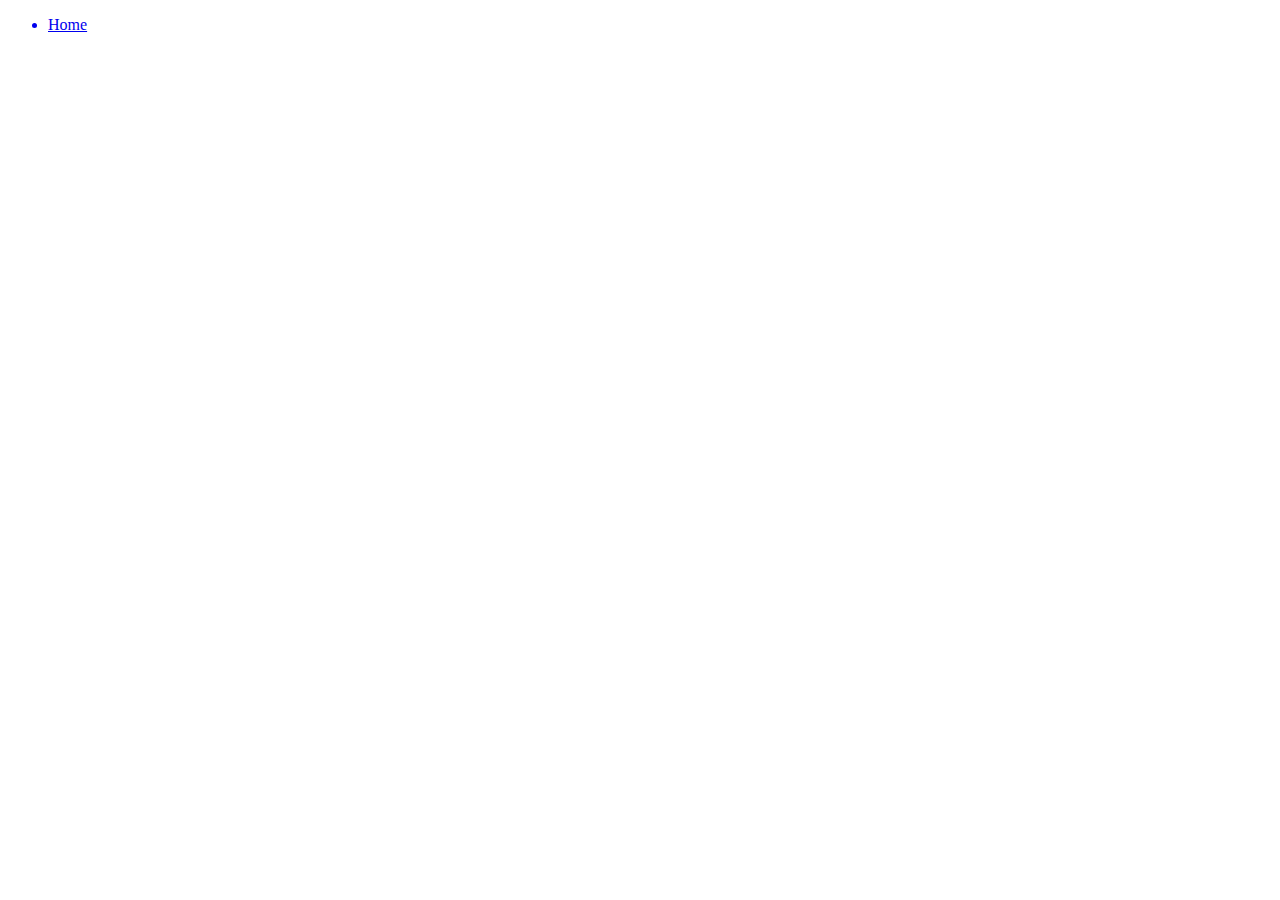
==== aboutme.html @ 2ebab3e2 "Create aboutme.html" ====
<!DOCTYPE html>
<html>
  <head>
    <title>About Me</title>
  </head>
  <header>
    <nav>
      <ul>
        <a href="./index.html"><li>Home</li></a>
        <a href="./aboutme.html><li>About Me</li></a>
        </ul>
       </nav>
  <body>
      <h1>About Me</h1>
      <p>THIS IS WHERE YOU PUT YOUR ABOUT ME FROM OUR PREVIOUS ASSIGNMENT</p>
      </body>
  <footer>
     </footer>
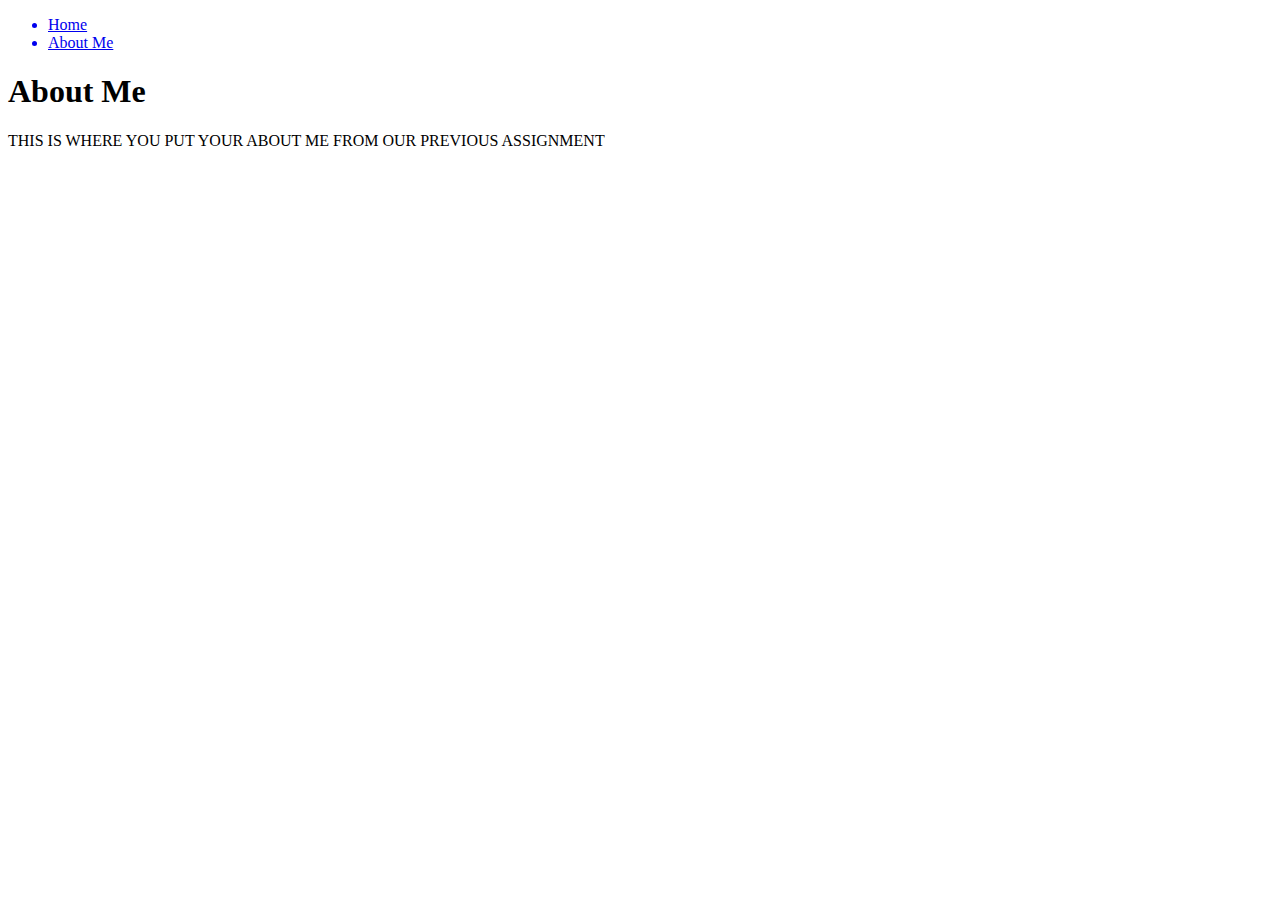
==== commit d770821a: "Update aboutme.html" ====
--- a/aboutme.html
+++ b/aboutme.html
@@ -7,12 +7,18 @@
     <nav>
       <ul>
         <a href="./index.html"><li>Home</li></a>
-        <a href="./aboutme.html><li>About Me</li></a>
+        <a href="./aboutme.html"><li>About Me</li></a>
         </ul>
        </nav>
+    </header>
   <body>
       <h1>About Me</h1>
       <p>THIS IS WHERE YOU PUT YOUR ABOUT ME FROM OUR PREVIOUS ASSIGNMENT</p>
-      </body>
+    </body>
   <footer>
      </footer>
+ </html>
+                 
+                 
+                 
+                 
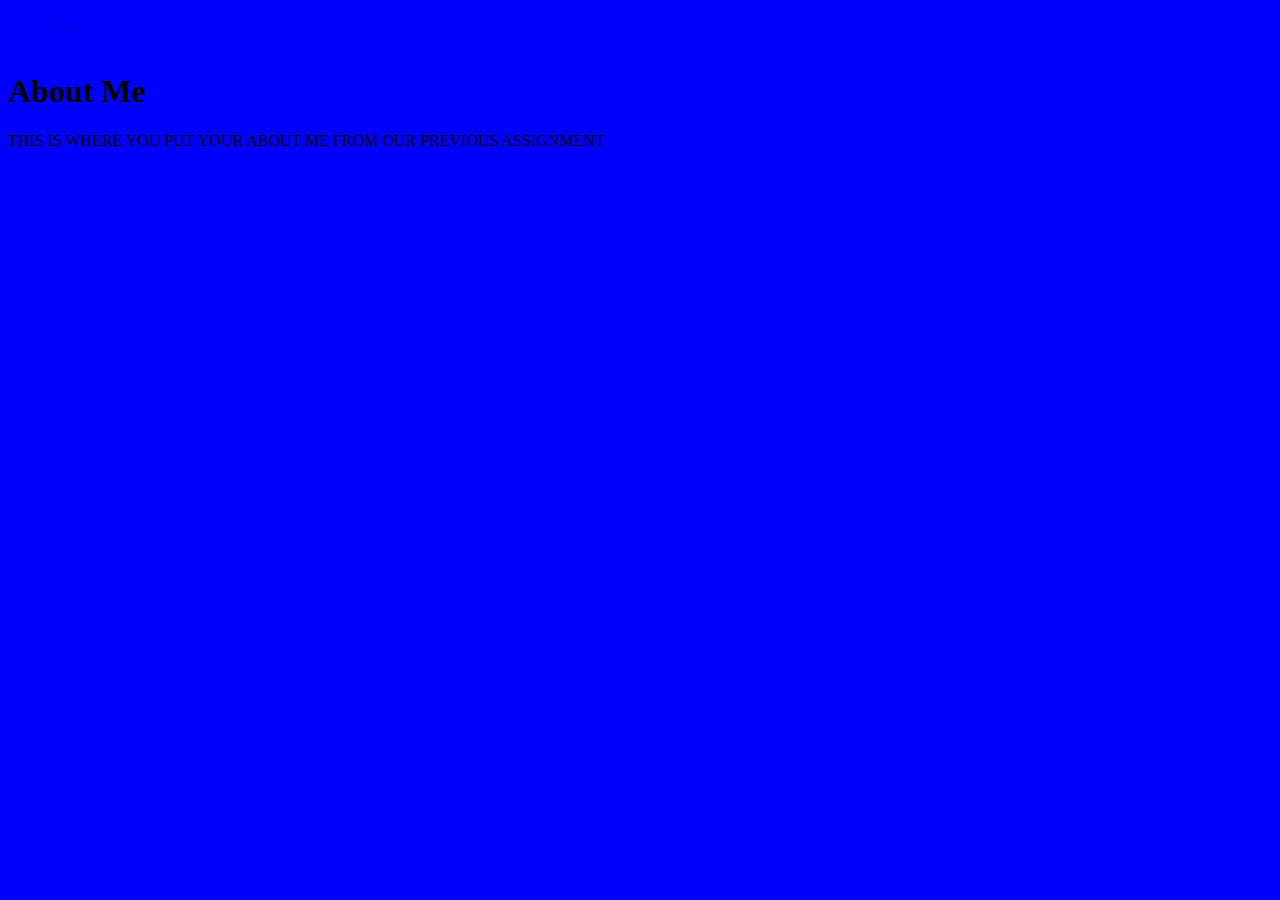
==== commit 56e86957: "Update aboutme.html" ====
--- a/aboutme.html
+++ b/aboutme.html
@@ -1,6 +1,7 @@
 <!DOCTYPE html>
 <html>
   <head>
+        <link rel="stylesheet" href="./style.css" type="text/css">
     <title>About Me</title>
   </head>
   <header>
--- a/style.css
+++ b/style.css
@@ -0,0 +1,4 @@
+body {
+  background-image: url('https://github.com/CCPS123456/CCPS123456.github.io/blob/main/batman.png');
+  background-color: blue;
+}
